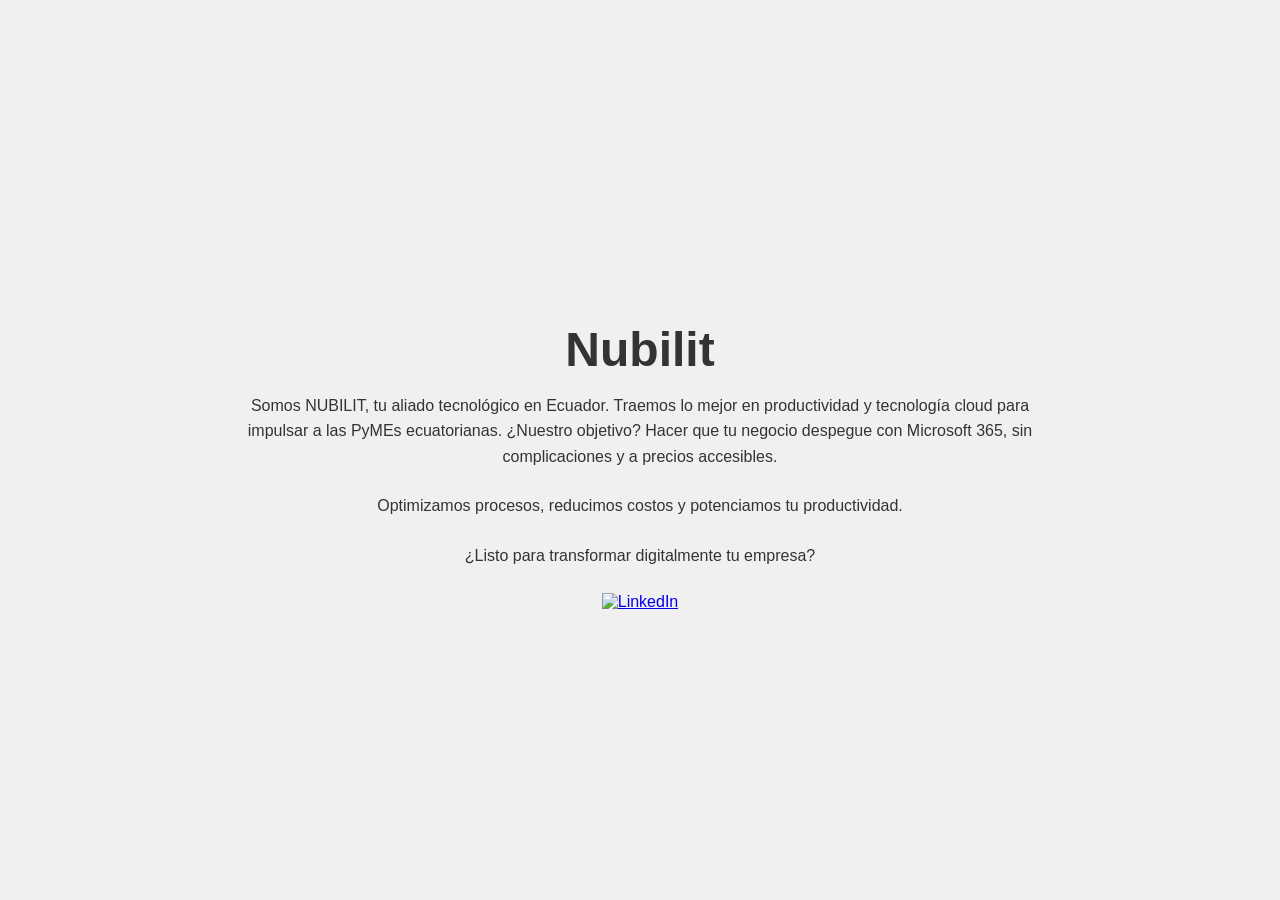
==== index.html @ 00709423 "Create index.html" ====
<!DOCTYPE html>
<html lang="es">
<head>
    <meta charset="UTF-8">
    <meta name="viewport" content="width=device-width, initial-scale=1.0">
    <title>Nubilit - Tu Aliado Tecnológico en Ecuador</title>
    <style>
        body {
            font-family: Arial, sans-serif;
            background-color: #f0f0f0;
            color: #333;
            display: flex;
            justify-content: center;
            align-items: center;
            height: 100vh;
            margin: 0;
            padding: 20px;
            box-sizing: border-box;
        }
        .container {
            max-width: 800px;
            text-align: center;
        }
        h1 {
            font-size: 3rem;
            margin-bottom: 1rem;
        }
        p {
            font-size: 1rem;
            line-height: 1.6;
            margin-bottom: 1.5rem;
        }
        .linkedin-logo {
            width: 40px;
            height: 40px;
            transition: opacity 0.3s ease;
        }
        .linkedin-logo:hover {
            opacity: 0.8;
        }
    </style>
</head>
<body>
    <div class="container">
        <h1>Nubilit</h1>
        <p>Somos NUBILIT, tu aliado tecnológico en Ecuador. Traemos lo mejor en productividad y tecnología cloud para impulsar a las PyMEs ecuatorianas. ¿Nuestro objetivo? Hacer que tu negocio despegue con Microsoft 365, sin complicaciones y a precios accesibles.</p>
        <p>Optimizamos procesos, reducimos costos y potenciamos tu productividad.</p>
        <p>¿Listo para transformar digitalmente tu empresa?</p>
        <a href="YOUR_LINKEDIN_PROFILE_URL" target="_blank" rel="noopener noreferrer">
            <img src="/api/placeholder/40/40" alt="LinkedIn" class="linkedin-logo">
        </a>
    </div>
</body>
</html>
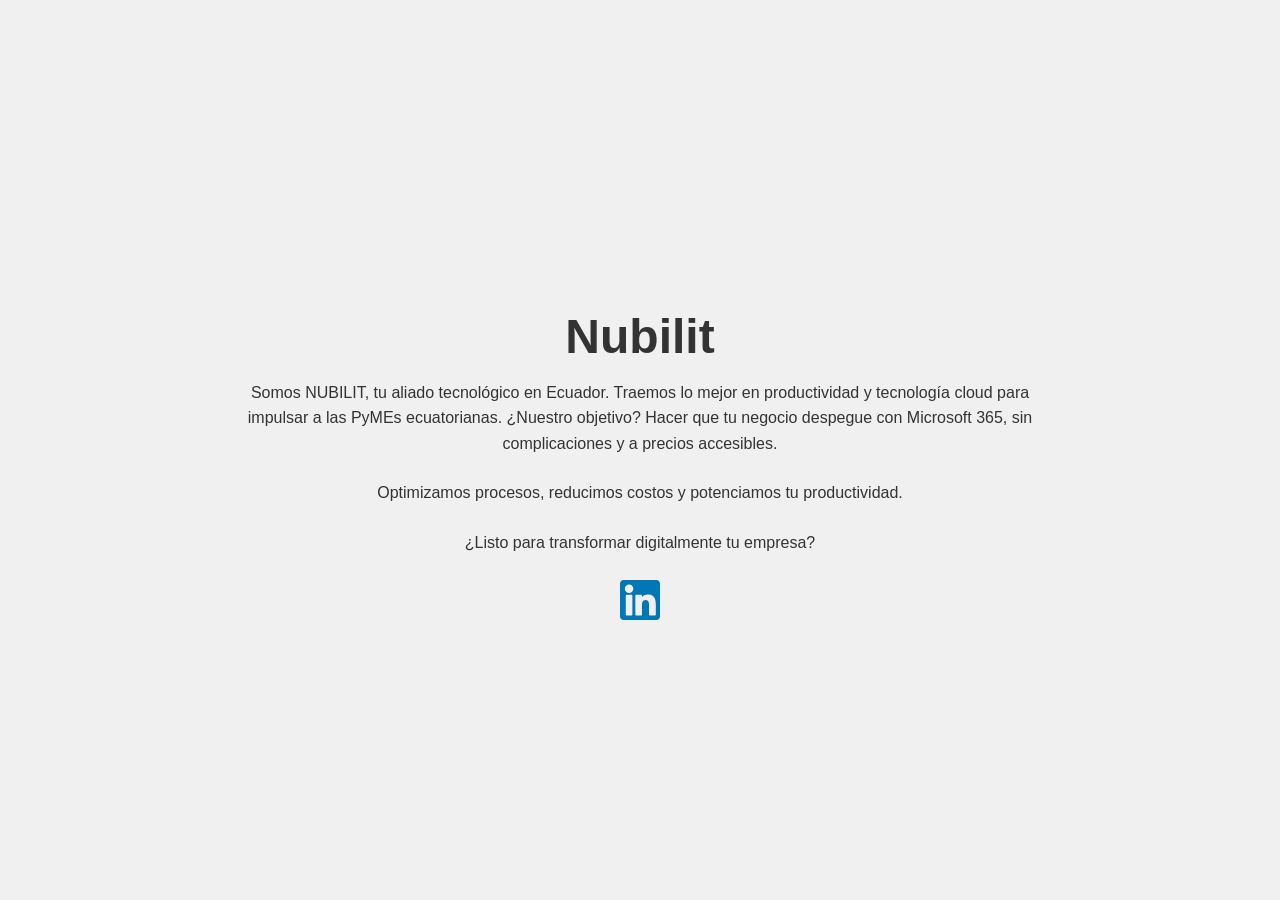
==== commit 9abecc28: "Update index.html" ====
--- a/index.html
+++ b/index.html
@@ -46,8 +46,8 @@
         <p>Somos NUBILIT, tu aliado tecnológico en Ecuador. Traemos lo mejor en productividad y tecnología cloud para impulsar a las PyMEs ecuatorianas. ¿Nuestro objetivo? Hacer que tu negocio despegue con Microsoft 365, sin complicaciones y a precios accesibles.</p>
         <p>Optimizamos procesos, reducimos costos y potenciamos tu productividad.</p>
         <p>¿Listo para transformar digitalmente tu empresa?</p>
-        <a href="YOUR_LINKEDIN_PROFILE_URL" target="_blank" rel="noopener noreferrer">
-            <img src="/api/placeholder/40/40" alt="LinkedIn" class="linkedin-logo">
+        <a href="https://www.linkedin.com/company/nubilit" target="_blank" rel="noopener noreferrer">
+            <img src="assets/linkedin-svgrepo-com.svg" alt="LinkedIn" class="linkedin-logo">
         </a>
     </div>
 </body>
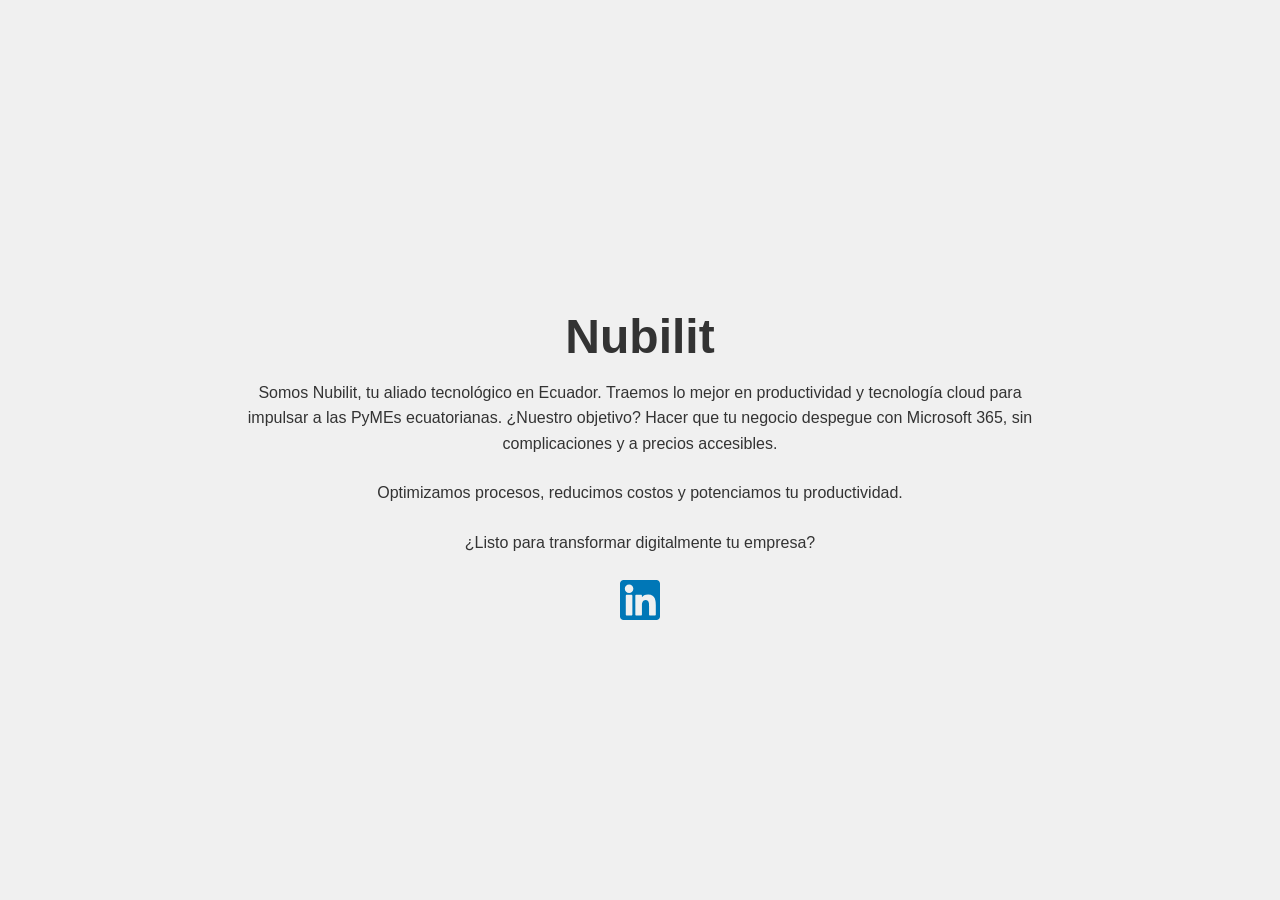
==== commit 74d6e50e: "Update index.html" ====
--- a/index.html
+++ b/index.html
@@ -43,7 +43,7 @@
 <body>
     <div class="container">
         <h1>Nubilit</h1>
-        <p>Somos NUBILIT, tu aliado tecnológico en Ecuador. Traemos lo mejor en productividad y tecnología cloud para impulsar a las PyMEs ecuatorianas. ¿Nuestro objetivo? Hacer que tu negocio despegue con Microsoft 365, sin complicaciones y a precios accesibles.</p>
+        <p>Somos Nubilit, tu aliado tecnológico en Ecuador. Traemos lo mejor en productividad y tecnología cloud para impulsar a las PyMEs ecuatorianas. ¿Nuestro objetivo? Hacer que tu negocio despegue con Microsoft 365, sin complicaciones y a precios accesibles.</p>
         <p>Optimizamos procesos, reducimos costos y potenciamos tu productividad.</p>
         <p>¿Listo para transformar digitalmente tu empresa?</p>
         <a href="https://www.linkedin.com/company/nubilit" target="_blank" rel="noopener noreferrer">
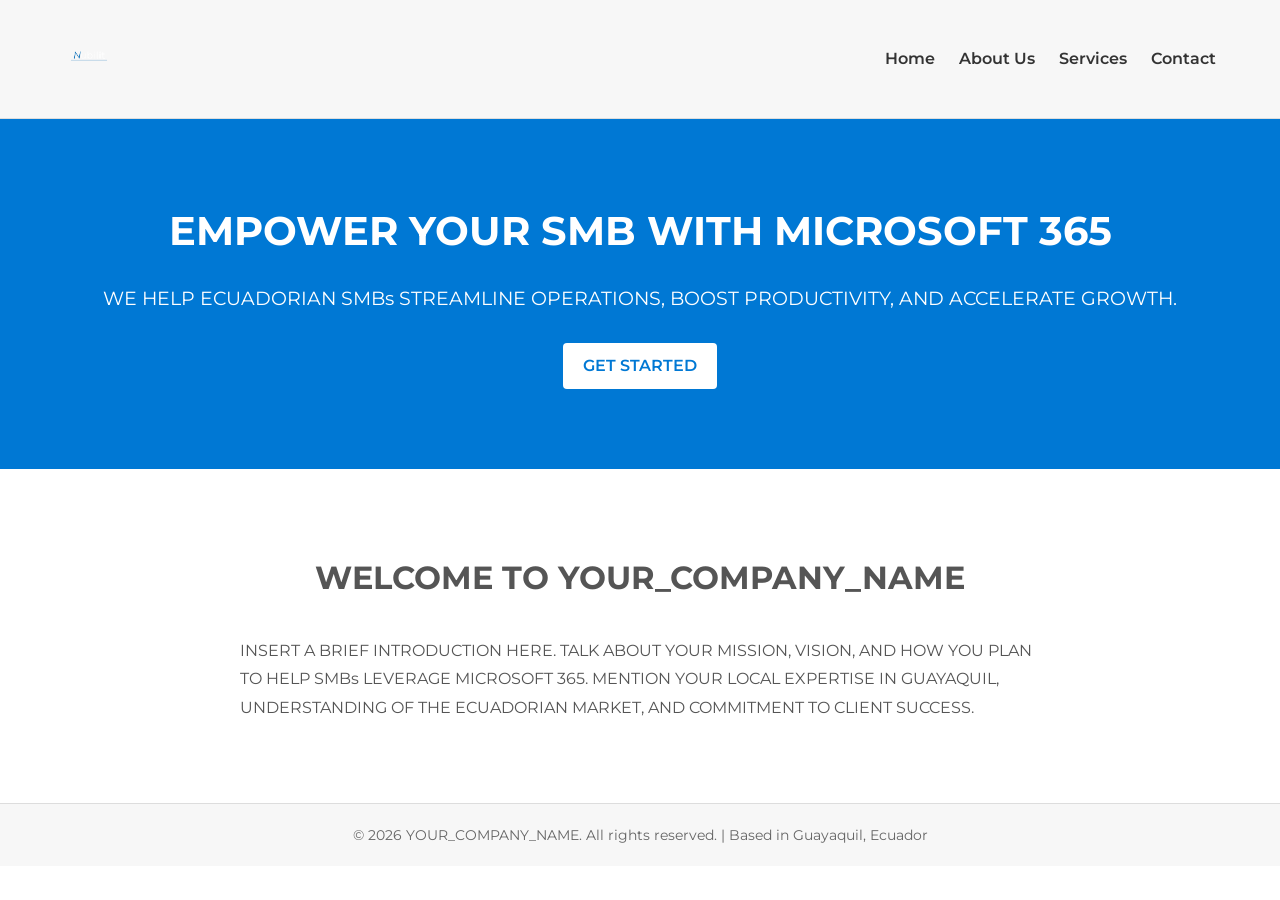
==== commit bd2c25c5: "Replace old site with new structure and content" ====
--- a/index.html
+++ b/index.html
@@ -1,54 +1,52 @@
 <!DOCTYPE html>
-<html lang="es">
+<html lang="en">
 <head>
-    <meta charset="UTF-8">
-    <meta name="viewport" content="width=device-width, initial-scale=1.0">
-    <title>Nubilit - Tu Aliado Tecnológico en Ecuador</title>
-    <style>
-        body {
-            font-family: Arial, sans-serif;
-            background-color: #f0f0f0;
-            color: #333;
-            display: flex;
-            justify-content: center;
-            align-items: center;
-            height: 100vh;
-            margin: 0;
-            padding: 20px;
-            box-sizing: border-box;
-        }
-        .container {
-            max-width: 800px;
-            text-align: center;
-        }
-        h1 {
-            font-size: 3rem;
-            margin-bottom: 1rem;
-        }
-        p {
-            font-size: 1rem;
-            line-height: 1.6;
-            margin-bottom: 1.5rem;
-        }
-        .linkedin-logo {
-            width: 40px;
-            height: 40px;
-            transition: opacity 0.3s ease;
-        }
-        .linkedin-logo:hover {
-            opacity: 0.8;
-        }
-    </style>
+  <meta charset="UTF-8">
+  <meta name="description" content="YOUR_COMPANY_NAME helps SMBs in Guayaquil, Ecuador leverage Microsoft 365 to improve productivity and collaboration.">
+  <meta name="viewport" content="width=device-width, initial-scale=1.0">
+  <title>YOUR_COMPANY_NAME - Empowering SMBs in Guayaquil with Microsoft 365</title>
+  <link rel="stylesheet" href="assets/css/main.css">
 </head>
 <body>
+  <!-- Header -->
+  <!-- Copy the header HTML here -->
+  <header>
     <div class="container">
-        <h1>Nubilit</h1>
-        <p>Somos Nubilit, tu aliado tecnológico en Ecuador. Traemos lo mejor en productividad y tecnología cloud para impulsar a las PyMEs ecuatorianas. ¿Nuestro objetivo? Hacer que tu negocio despegue con Microsoft 365, sin complicaciones y a precios accesibles.</p>
-        <p>Optimizamos procesos, reducimos costos y potenciamos tu productividad.</p>
-        <p>¿Listo para transformar digitalmente tu empresa?</p>
-        <a href="https://www.linkedin.com/company/nubilit" target="_blank" rel="noopener noreferrer">
-            <img src="assets/linkedin-svgrepo-com.svg" alt="LinkedIn" class="linkedin-logo">
-        </a>
+      <a href="index.html">
+        <img class="logo" src="assets/images/logo.png" alt="YOUR_COMPANY_NAME Logo">
+      </a>
+      <nav>
+        <ul>
+          <li><a href="index.html">Home</a></li>
+          <li><a href="about.html">About Us</a></li>
+          <li><a href="services.html">Services</a></li>
+          <li><a href="contact.html">Contact</a></li>
+        </ul>
+      </nav>
     </div>
+  </header>
+
+  <!-- Hero Section -->
+  <section class="hero">
+    <h1>EMPOWER YOUR SMB WITH MICROSOFT 365</h1>
+    <p>WE HELP ECUADORIAN SMBs STREAMLINE OPERATIONS, BOOST PRODUCTIVITY, AND ACCELERATE GROWTH.</p>
+    <a class="cta-button" href="contact.html">GET STARTED</a>
+  </section>
+
+  <!-- Placeholder for Future Content or a brief introduction -->
+  <section>
+    <div class="container section-content">
+      <h2 class="section-title">WELCOME TO YOUR_COMPANY_NAME</h2>
+      <p>INSERT A BRIEF INTRODUCTION HERE. TALK ABOUT YOUR MISSION, VISION, AND HOW YOU PLAN TO HELP SMBs LEVERAGE MICROSOFT 365. MENTION YOUR LOCAL EXPERTISE IN GUAYAQUIL, UNDERSTANDING OF THE ECUADORIAN MARKET, AND COMMITMENT TO CLIENT SUCCESS.</p>
+    </div>
+  </section>
+
+  <!-- Footer -->
+  <footer>
+    <p>&copy; <span id="year-home"></span> YOUR_COMPANY_NAME. All rights reserved. | Based in Guayaquil, Ecuador</p>
+  </footer>
+  <script>
+    document.getElementById('year-home').textContent = new Date().getFullYear();
+  </script>
 </body>
 </html>
--- a/assets/css/main.css
+++ b/assets/css/main.css
@@ -0,0 +1,149 @@
+/* main.css */
+
+/* Import Google Font */
+@import url('https://fonts.googleapis.com/css?family=Montserrat:400,600&display=swap');
+
+/* Basic Reset and Typography */
+* {
+  margin: 0;
+  padding: 0;
+  box-sizing: border-box;
+}
+
+body {
+  font-family: 'Montserrat', sans-serif;
+  color: #333;
+  background: #fff;
+  line-height: 1.6;
+}
+
+/* Container for page content */
+.container {
+  width: 90%;
+  max-width: 1200px;
+  margin: 0 auto;
+  padding: 20px 0;
+}
+
+/* Header and Navigation */
+header {
+  background: #f7f7f7;
+  padding: 10px 0;
+  border-bottom: 1px solid #ddd;
+}
+header .container {
+  display: flex;
+  align-items: center;
+  justify-content: space-between;
+}
+header img.logo {
+  max-height: 50px;
+}
+nav ul {
+  list-style: none;
+}
+nav ul li {
+  display: inline-block;
+  margin-left: 20px;
+}
+nav ul li a {
+  text-decoration: none;
+  color: #333;
+  font-weight: 600;
+}
+nav ul li a:hover {
+  color: #0078D4; /* Microsoft blue */
+}
+
+/* Footer */
+footer {
+  background: #f7f7f7;
+  padding: 20px 0;
+  border-top: 1px solid #ddd;
+  text-align: center;
+  font-size: 14px;
+  color: #666;
+}
+footer a {
+  color: #0078D4;
+  text-decoration: none;
+}
+
+/* Basic Layout for Sections */
+section {
+  padding: 60px 0;
+}
+
+/* Hero Section (Home Page) */
+.hero {
+  background: #0078D4; /* Microsoft blue */
+  color: #fff;
+  text-align: center;
+  padding: 80px 20px;
+}
+.hero h1 {
+  font-size: 2.5em;
+  margin-bottom: 20px;
+}
+.hero p {
+  font-size: 1.2em;
+  margin-bottom: 30px;
+}
+.hero a.cta-button {
+  display: inline-block;
+  background: #fff;
+  color: #0078D4;
+  padding: 10px 20px;
+  font-weight: 600;
+  border-radius: 4px;
+  text-decoration: none;
+}
+
+/* About, Services, Contact Sections */
+h2.section-title {
+  text-align: center;
+  font-size: 2em;
+  margin-bottom: 30px;
+}
+
+.section-content {
+  max-width: 800px;
+  margin: 0 auto;
+  font-size: 1em;
+  line-height: 1.8;
+  color: #555;
+}
+
+/* Contact Form */
+form.contact-form {
+  max-width: 500px;
+  margin: 0 auto;
+}
+form.contact-form input, 
+form.contact-form textarea {
+  width: 100%;
+  padding: 10px;
+  margin-bottom: 20px;
+  border: 1px solid #ccc;
+}
+form.contact-form button {
+  padding: 10px 20px;
+  background: #0078D4;
+  color: #fff;
+  border: none;
+  cursor: pointer;
+}
+form.contact-form button:hover {
+  background: #005fa3;
+}
+
+/* Responsive Adjustments */
+@media (max-width: 768px) {
+  nav ul li {
+    display: block;
+    margin: 10px 0;
+  }
+  header .container {
+    flex-direction: column;
+  }
+}
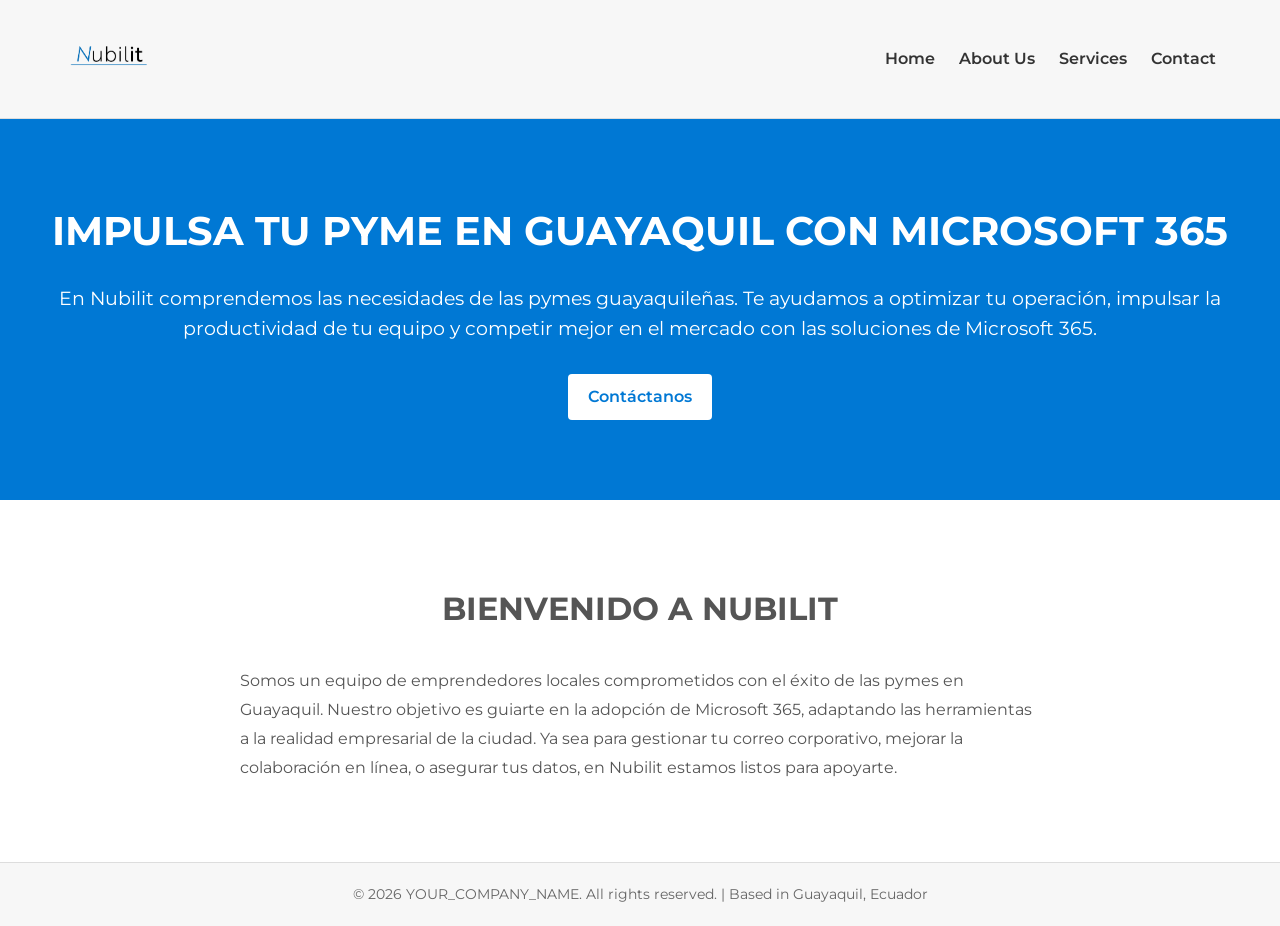
==== commit d4cc4aa0: "Second refresh" ====
--- a/index.html
+++ b/index.html
@@ -1,11 +1,12 @@
 <!DOCTYPE html>
-<html lang="en">
+<html lang="es">
 <head>
   <meta charset="UTF-8">
-  <meta name="description" content="YOUR_COMPANY_NAME helps SMBs in Guayaquil, Ecuador leverage Microsoft 365 to improve productivity and collaboration.">
+  <meta name="description" content="Nubilit ayuda a pymes en Guayaquil, Ecuador a aprovechar Microsoft 365 para aumentar productividad, optimizar procesos y crecer en el mercado local.">
   <meta name="viewport" content="width=device-width, initial-scale=1.0">
-  <title>YOUR_COMPANY_NAME - Empowering SMBs in Guayaquil with Microsoft 365</title>
+  <title>Nubilit - Soluciones Microsoft 365 para Pymes en Guayaquil</title>
   <link rel="stylesheet" href="assets/css/main.css">
+  <link rel="icon" href="assets/images/favicon.ico" type="image/x-icon">
 </head>
 <body>
   <!-- Header -->
@@ -13,7 +14,7 @@
   <header>
     <div class="container">
       <a href="index.html">
-        <img class="logo" src="assets/images/logo.png" alt="YOUR_COMPANY_NAME Logo">
+        <img class="logo" src="assets/images/logo.png" alt="Nubilit Logo">
       </a>
       <nav>
         <ul>
@@ -28,18 +29,19 @@
 
   <!-- Hero Section -->
   <section class="hero">
-    <h1>EMPOWER YOUR SMB WITH MICROSOFT 365</h1>
-    <p>WE HELP ECUADORIAN SMBs STREAMLINE OPERATIONS, BOOST PRODUCTIVITY, AND ACCELERATE GROWTH.</p>
-    <a class="cta-button" href="contact.html">GET STARTED</a>
+    <h1>IMPULSA TU PYME EN GUAYAQUIL CON MICROSOFT 365</h1>
+    <p>En Nubilit comprendemos las necesidades de las pymes guayaquileñas. Te ayudamos a optimizar tu operación, impulsar la productividad de tu equipo y competir mejor en el mercado con las soluciones de Microsoft 365.</p>
+    <a class="cta-button" href="contact.html">Contáctanos</a>
   </section>
 
   <!-- Placeholder for Future Content or a brief introduction -->
   <section>
     <div class="container section-content">
-      <h2 class="section-title">WELCOME TO YOUR_COMPANY_NAME</h2>
-      <p>INSERT A BRIEF INTRODUCTION HERE. TALK ABOUT YOUR MISSION, VISION, AND HOW YOU PLAN TO HELP SMBs LEVERAGE MICROSOFT 365. MENTION YOUR LOCAL EXPERTISE IN GUAYAQUIL, UNDERSTANDING OF THE ECUADORIAN MARKET, AND COMMITMENT TO CLIENT SUCCESS.</p>
+      <h2 class="section-title">BIENVENIDO A NUBILIT</h2>
+      <p>Somos un equipo de emprendedores locales comprometidos con el éxito de las pymes en Guayaquil. Nuestro objetivo es guiarte en la adopción de Microsoft 365, adaptando las herramientas a la realidad empresarial de la ciudad. Ya sea para gestionar tu correo corporativo, mejorar la colaboración en línea, o asegurar tus datos, en Nubilit estamos listos para apoyarte.</p>
     </div>
   </section>
+  
 
   <!-- Footer -->
   <footer>
